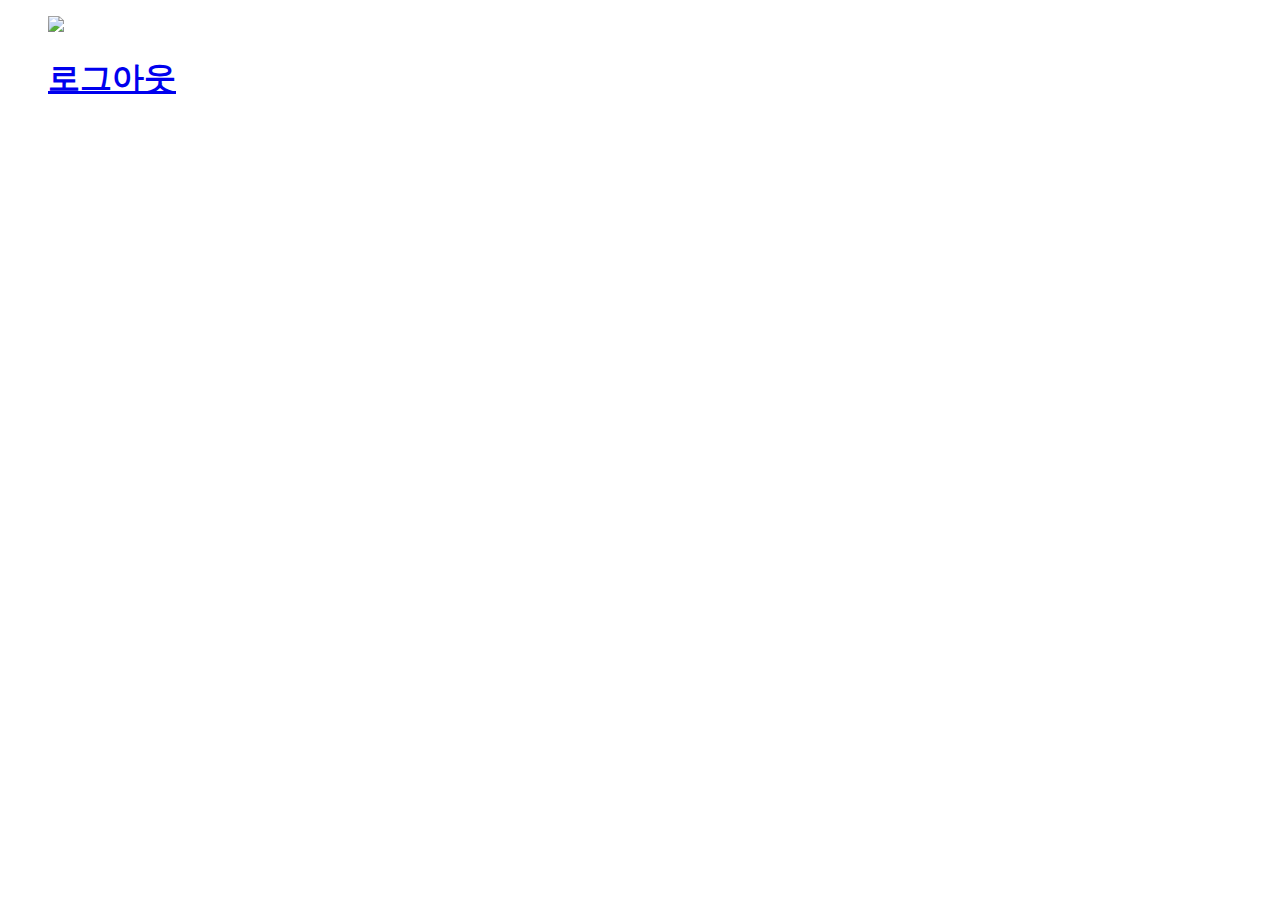
==== index.html @ 6a4d3599 "kakao login 1st commit" ====
<!DOCTYPE html>
<html lang="en">
<head>
    <meta charset="UTF-8">
    <meta name="viewport" content="width=device-width, initial-scale=1.0">
    <title>Document</title>
</head>
<body>
    <ul>
        <div onclick="kakaoLogin();">
          <a href="javascript:void(0)">
              <span><img src="https://www.gb.go.kr/Main/Images/ko/member/certi_kakao_login.png" style= "height:60px;width:auto;"/></span>
          </a>
        </div>
        <div onclick="kakaoLogout();">
          <a href="javascript:void(0)">
              <span><h1>로그아웃</h1></span>
          </a>
        </div>
    </ul>
    <!-- 카카오 스크립트 -->
    <script src="https://developers.kakao.com/sdk/js/kakao.js"></script>
    <script>
    Kakao.init('b30ba9f5031889dc49b0a25e8f277e32'); //발급받은 키 중 javascript키를 사용해준다.
    console.log(Kakao.isInitialized()); // sdk초기화여부판단
    //카카오로그인
    function kakaoLogin() {
        Kakao.Auth.login({
          success: function (response) {
            Kakao.API.request({
              url: '/v2/user/me',
              success: function (response) {
                  console.log(response)
              },
              fail: function (error) {
                console.log(error)
              },
            })
          },
          fail: function (error) {
            console.log(error)
          },
        })
      }
    //카카오로그아웃  
    function kakaoLogout() {
        if (Kakao.Auth.getAccessToken()) {
          Kakao.API.request({
            url: '/v1/user/unlink',
            success: function (response) {
                console.log(response)
            },
            fail: function (error) {
              console.log(error)
            },
          })
          Kakao.Auth.setAccessToken(undefined)
        }
      }  
    </script>
</body>
</html>
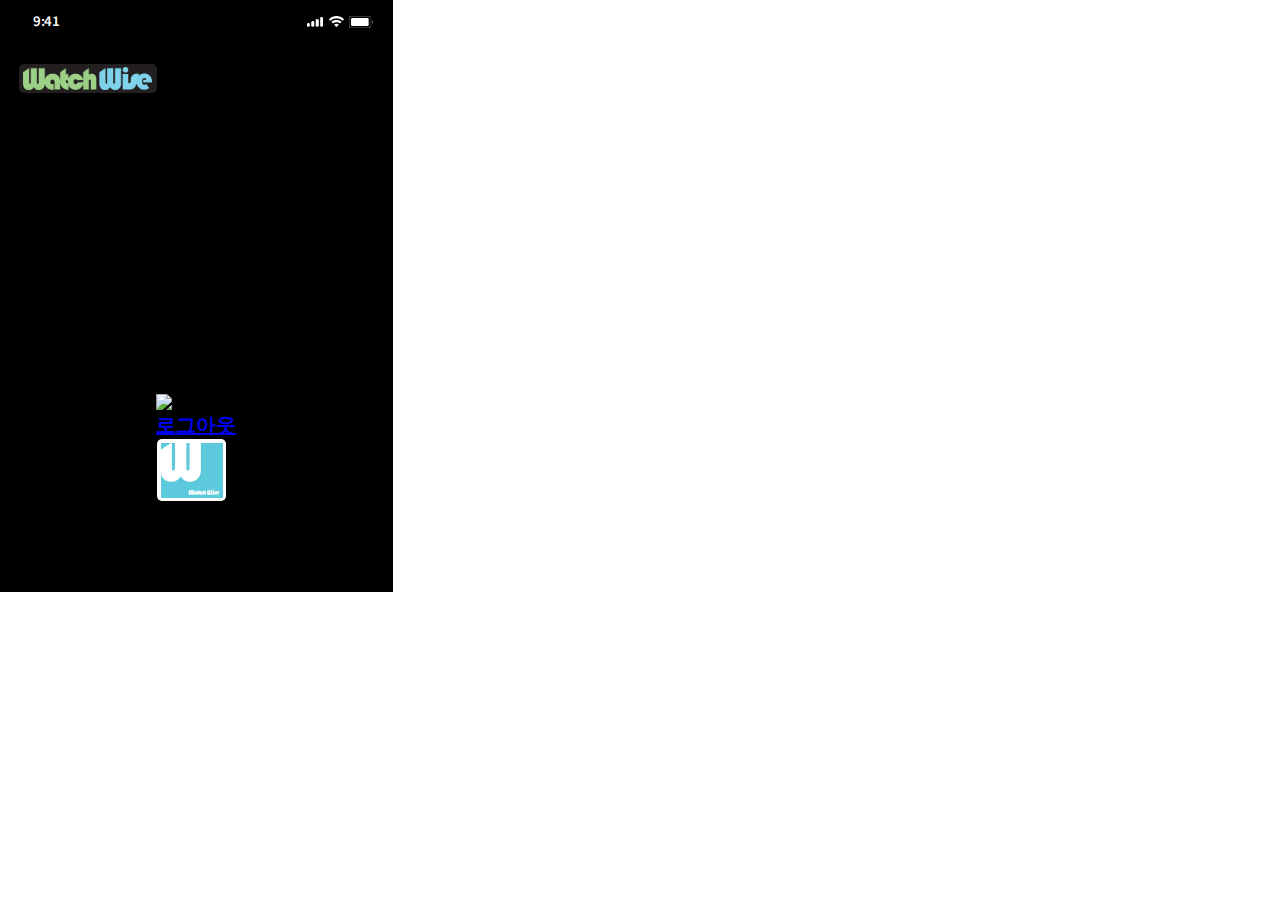
==== commit 4c68ef3f: "Rename register0.html to index.html" ====
--- a/index.html
+++ b/index.html
@@ -1,62 +1,90 @@
 <!DOCTYPE html>
-<html lang="en">
+<html>
 <head>
-    <meta charset="UTF-8">
-    <meta name="viewport" content="width=device-width, initial-scale=1.0">
-    <title>Document</title>
+  <meta charset="utf-8" />
+  <link rel="icon" href="/favicon.ico" />
+  <meta name="viewport" content="width=device-width, initial-scale=1" />
+  <meta name="theme-color" content="#000000" />
+  <title>register0</title>
+  <link rel="stylesheet" href="https://fonts.googleapis.com/css?family=SF+Pro+Text%3A600"/>
+  <link rel="stylesheet" href="https://fonts.googleapis.com/css?family=Source+Sans+Pro%3A600%2C700"/>
+  <link rel="stylesheet" href="https://fonts.googleapis.com/css?family=Inter%3A700"/>
+  <link rel="stylesheet" href="./styles/register0.css"/>
 </head>
 <body>
+<div class="register0-ZWy">
+  <div class="frame-3-sGm">
+    <div class="group-3-Pku">
+      <p class="item-9-41-jpm">9:41</p>
+      <div class="right-side-qso">
+        <img class="mobile-signal-mWZ" src="./assets/mobile-signal-SfB.png"/>
+        <img class="wifi-VSZ" src="./assets/wifi.png"/>
+        <img class="battery-cXB" src="./assets/battery-8jj.png"/>
+      </div>
+    </div>
+  </div>
+  <div class="group-7-vnm">
+    <img class="rectangle-46-quj" src="./assets/rectangle-46-YdX.png"/>
+  </div>
+  <div >
     <ul>
-        <div onclick="kakaoLogin();">
-          <a href="javascript:void(0)">
-              <span><img src="https://www.gb.go.kr/Main/Images/ko/member/certi_kakao_login.png" style= "height:60px;width:auto;"/></span>
-          </a>
-        </div>
-        <div onclick="kakaoLogout();">
-          <a href="javascript:void(0)">
-              <span><h1>로그아웃</h1></span>
-          </a>
-        </div>
+      <div onclick="kakaoLogin();">
+        <a href="javascript:void(0)">
+            <span><img src="https://www.gb.go.kr/Main/Images/ko/member/certi_kakao_login.png" style= "height:60px;width:auto;"/></span>
+        </a>
+      </div>
+      <div onclick="kakaoLogout();">
+        <a href="javascript:void(0)">
+            <span><h1>로그아웃</h1></span>
+        </a>
+      </div>
     </ul>
-    <!-- 카카오 스크립트 -->
-    <script src="https://developers.kakao.com/sdk/js/kakao.js"></script>
-    <script>
-    Kakao.init('b30ba9f5031889dc49b0a25e8f277e32'); //발급받은 키 중 javascript키를 사용해준다.
-    console.log(Kakao.isInitialized()); // sdk초기화여부판단
-    //카카오로그인
-    function kakaoLogin() {
-        Kakao.Auth.login({
-          success: function (response) {
-            Kakao.API.request({
-              url: '/v2/user/me',
-              success: function (response) {
-                  console.log(response)
-              },
-              fail: function (error) {
-                console.log(error)
-              },
-            })
-          },
-          fail: function (error) {
-            console.log(error)
-          },
-        })
-      }
-    //카카오로그아웃  
-    function kakaoLogout() {
-        if (Kakao.Auth.getAccessToken()) {
-          Kakao.API.request({
-            url: '/v1/user/unlink',
-            success: function (response) {
-                console.log(response)
-            },
-            fail: function (error) {
-              console.log(error)
-            },
-          })
-          Kakao.Auth.setAccessToken(undefined)
-        }
-      }  
-    </script>
+  </div>
+ 
+  <div class="group-22-dUD">
+    <img class="rectangle-45-8vm" src="./assets/rectangle-45.png"/>
+  </div>
+</div>
+
+
+<!-- 카카오 스크립트 -->
+<script src="https://developers.kakao.com/sdk/js/kakao.js"></script>
+<script>
+Kakao.init('b30ba9f5031889dc49b0a25e8f277e32'); //발급받은 키 중 javascript키를 사용해준다.
+console.log(Kakao.isInitialized()); // sdk초기화여부판단
+//카카오로그인
+function kakaoLogin() {
+  Kakao.Auth.login({
+    success: function (response) {
+      Kakao.API.request({
+        url: '/v2/user/me',
+        success: function (response) {
+            console.log(response)
+        },
+        fail: function (error) {
+          console.log(error)
+        },
+      })
+    },
+    fail: function (error) {
+      console.log(error)
+    },
+  })
+}
+//카카오로그아웃  
+function kakaoLogout() {
+  if (Kakao.Auth.getAccessToken()) {
+    Kakao.API.request({
+      url: '/v1/user/unlink',
+      success: function (response) {
+          console.log(response)
+      },
+      fail: function (error) {
+        console.log(error)
+      },
+    })
+    Kakao.Auth.setAccessToken(undefined)
+  }
+}  
+</script>
 </body>
-</html>--- a/styles/register0.css
+++ b/styles/register0.css
@@ -0,0 +1,146 @@
+
+html {
+	font-size:62.5%;
+}
+* {
+	margin: 0;
+	padding: 0;
+}
+ul, li {
+	list-style: none;
+}
+input {
+	border: none;
+}
+body {
+  width: 39.3rem;
+}.register0-ZWy {
+  box-sizing: border-box;
+  padding: 1.2rem 1.967rem 9.1rem 1.9rem;
+  width: 100%;
+  overflow: hidden;
+  position: relative;
+  align-items: center;
+  display: flex;
+  flex-direction: column;
+  background-color: #000000;
+}
+.register0-ZWy .frame-3-sGm {
+  margin: 0rem 0rem 3.2rem 1.4rem;
+  width: 34.0328rem;
+  height: 2rem;
+  overflow: hidden;
+  position: relative;
+  flex-shrink: 0;
+}
+.register0-ZWy .frame-3-sGm .group-3-Pku {
+  width: 100%;
+  height: 100%;
+  display: flex;
+  align-items: center;
+}
+.register0-ZWy .frame-3-sGm .group-3-Pku .item-9-41-jpm {
+  margin-right: 24.7668rem;
+  text-align: center;
+  font-size: 1.5rem;
+  font-weight: 600;
+  line-height: 1.3333333333;
+  letter-spacing: -0.05rem;
+  color: #ffffff;
+  font-family: SF Pro Text, 'Source Sans Pro';
+  white-space: nowrap;
+  flex-shrink: 0;
+}
+.register0-ZWy .frame-3-sGm .group-3-Pku .right-side-qso {
+  margin: 0.433rem 0rem 0.433rem 0rem;
+  height: calc(100% - 0.8664rem);
+  display: flex;
+  align-items: center;
+  flex-shrink: 0;
+}
+.register0-ZWy .frame-3-sGm .group-3-Pku .right-side-qso .mobile-signal-mWZ {
+  margin: 0rem 0.503rem 0rem 0rem;
+  width: 1.7rem;
+  height: 1.0667rem;
+  object-fit: contain;
+  vertical-align: top;
+  flex-shrink: 0;
+}
+.register0-ZWy .frame-3-sGm .group-3-Pku .right-side-qso .wifi-VSZ {
+  margin: 0rem 0.503rem 0.037rem 0rem;
+  width: 1.5272rem;
+  height: 1.0966rem;
+  object-fit: contain;
+  vertical-align: top;
+  flex-shrink: 0;
+}
+.register0-ZWy .frame-3-sGm .group-3-Pku .right-side-qso .battery-cXB {
+  margin-top: 0.0003rem;
+  width: 2.4328rem;
+  height: 1.1333rem;
+  position: relative;
+  object-fit: contain;
+  vertical-align: top;
+  flex-shrink: 0;
+}
+.register0-ZWy .group-7-vnm {
+  margin: 0rem 21.633rem 30.1rem 0rem;
+  box-sizing: border-box;
+  padding: 0.2rem 0.5rem 0.2rem 0.4rem;
+  background-color: #231f20;
+  border-radius: 0.5rem;
+  flex-shrink: 0;
+}
+.register0-ZWy .group-7-vnm .rectangle-46-quj {
+  width: 12.9rem;
+  height: 2.5rem;
+  object-fit: contain;
+  vertical-align: top;
+}
+.register0-ZWy .auto-group-h7ud-Zaq {
+  margin: 0rem 5.333rem 24.2rem 5.3rem;
+  box-sizing: border-box;
+  padding: 0.7rem 5.4rem 0.6rem 3.6rem;
+  width: calc(100% - 10.6328rem);
+  display: flex;
+  align-items: center;
+  box-shadow: 0.4rem 0.4rem 0.4rem rgba(255, 255, 255, 0.25);
+  background-color: #fde500;
+  border-radius: 1.5rem;
+  flex-shrink: 0;
+}
+.register0-ZWy .auto-group-h7ud-Zaq .item-1-Tw7 {
+  margin-right: 5rem;
+  width: 6.1rem;
+  height: 5rem;
+  object-fit: cover;
+  vertical-align: top;
+  flex-shrink: 0;
+}
+.register0-ZWy .auto-group-h7ud-Zaq .item--yuT {
+  text-align: center;
+  font-size: 2rem;
+  font-weight: 700;
+  line-height: 1;
+  letter-spacing: -0.05rem;
+  color: #ffffff;
+  font-family: Inter, 'Source Sans Pro';
+  white-space: nowrap;
+  flex-shrink: 0;
+}
+.register0-ZWy .group-22-dUD {
+  margin: 0rem 14.733rem 0rem 13.8rem;
+  box-sizing: border-box;
+  padding: 0.4rem 0.3rem 0.326rem 0.4rem;
+  width: calc(100% - 28.5328rem);
+  cursor: pointer;
+  background-color: #ffffff;
+  border-radius: 0.5rem;
+  flex-shrink: 0;
+}
+.register0-ZWy .group-22-dUD .rectangle-45-8vm {
+  width: 6.2rem;
+  height: 5.474rem;
+  object-fit: contain;
+  vertical-align: top;
+}
